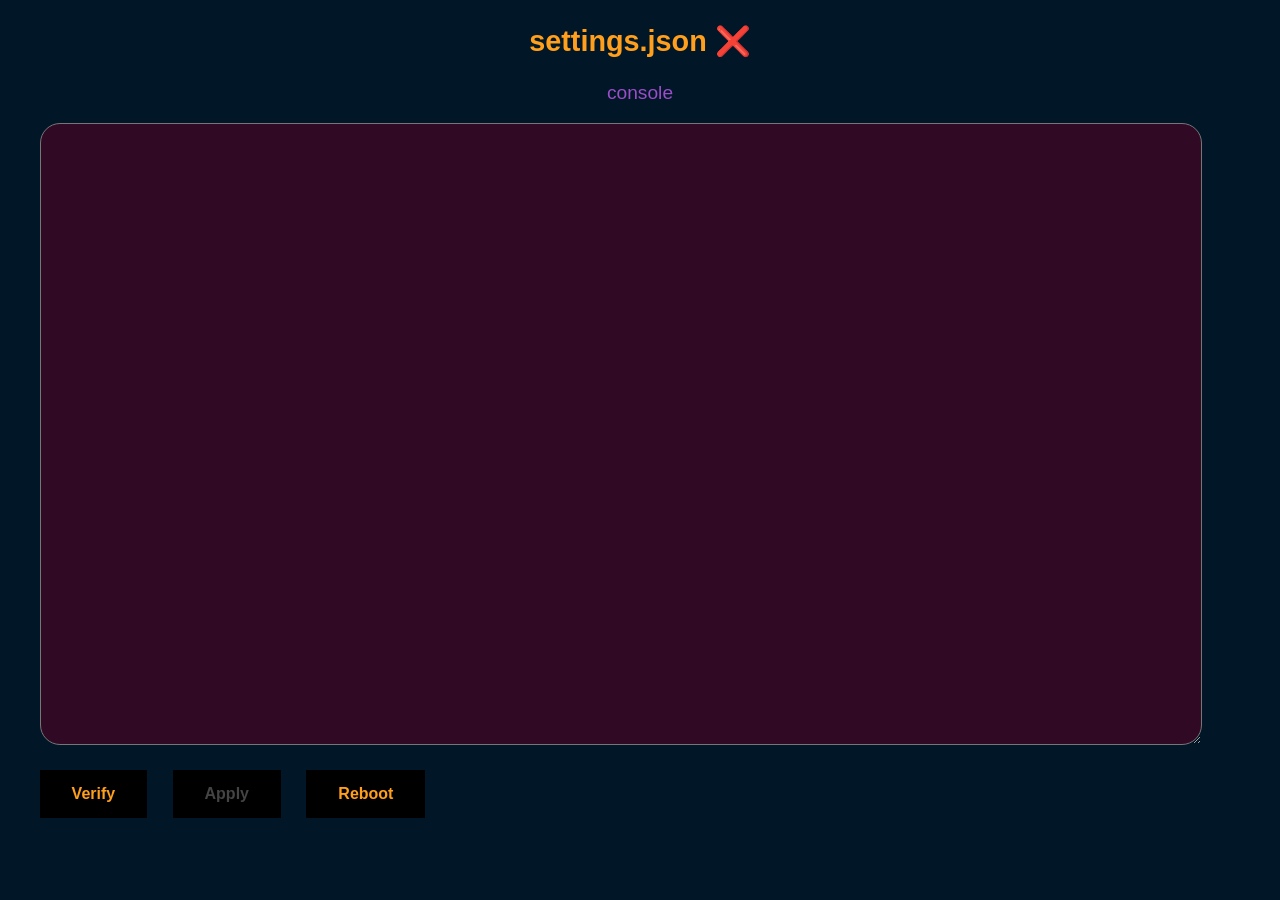
==== data/settings.htm @ e59e285e "add missing ./data files for web-interface" ====
<!DOCTYPE html>
<html>
<meta charset="utf-8" />

<head>
  <title>.json Settings</title>
  <link rel="stylesheet" type="text/css" href="style.css">
</head>

<body>
<h2>
  <span id=host_name></span> settings.json
  <span id=connected_status>❌</span>
</h2>
<p style='text-align: center;'><a href='index.htm'>console</a></p>
<div class="shell-wrap">
  <textarea id="myTextArea" class="shell-body" onkeyup="bnA.disabled=true; tStat.innerText='';"></textarea>
  <br>
  <button id="bnV" class="inline" onclick="prettyPrint();">Verify</button>
  <button id="bnA" class="inline" onclick="writeFile();">Apply</button>
  <button id="bnR" class="inline" onclick="websocket.send('r'); textArea.value = ''; window.location.reload(false);">Reboot</button>
  <span id="tStat"></span>
</div>
</body>

<script language="javascript" type="text/javascript">
  var wsUri = "ws://" + window.location.host + "/ws";
  // var wsUri = "ws://192.168.42.224/ws";
  var websocket;
  var textArea, bnA, tStat;
  var isWriting = false;

  function writeFile() {
    bnA.disabled = true;
    websocket.send("b" + textArea.value);
    isWriting = true;
    textArea.value = "";
    tStat.innerHTML = "<font color=#444444>applying ...</font>";
  }

  function init() {
    textArea = document.getElementById("myTextArea");
    bnA = document.getElementById("bnA");
    tStat = document.getElementById("tStat");
    bnA.disabled = true;

    // enable TAB input in textArea
    textArea.onkeydown = function(e) {
      if (e.keyCode == 9 || e.which == 9) {
          e.preventDefault();
          var s = this.selectionStart;
          this.value = this.value.substring(0, this.selectionStart) + "    " + this.value.substring(this.selectionEnd);
          this.selectionEnd = s + 4;
      }
    }

    websocket = new WebSocket(wsUri);
    websocket.onopen = function(evt) {
      console.log("WS CONNECTED");
      websocket.send('b');  // dump current settings file
    };

    websocket.onclose = function(evt) {
      connected_status.innerHTML = "❌";
      console.log("WS DISCONNECTED");
    };

    websocket.onmessage = function(evt) {
      console.log("dat: " + evt.data);
      if (evt.data.startsWith('{"hello": ')) {
        temp = JSON.parse(evt.data);
        connected_status.innerHTML = "✅"
        host_name.innerHTML = temp["hello"];
      } else if (evt.data[0] == 'b') {
        textArea.value = evt.data.slice(1);
        if (isWriting) {
          tStat.innerHTML = "<font color=#44FF44>👍 applied 👍</font>";
        }
      }
    };

    websocket.onerror = function(evt) {
      connected_status.innerHTML = "🔥 " + evt.data;
      console.log('ERROR: ' + evt.data);
    };
  }

  function prettyPrint() {
      s = textArea.value;
      try {
        var obj = JSON.parse(s);
        textArea.value = JSON.stringify(obj, undefined, 4);
        bnA.disabled = false;
        tStat.innerHTML = "<font color=#44FF44>verified</font>";
      } catch(e) {
        bnA.disabled = true;
        var arr = e.message.match(/\d+/g);
        var row = parseInt(arr[0]);
        var col = parseInt(arr[1]);
        console.log('.json error at row / col: ', row, col);

        arr = textArea.value.split('\n');
        var startChar = 0;
        for (var i=0; i < row - 1; i++)
          startChar += arr[i].length + 1;
        startChar += col;

        textArea.focus();
        textArea.selectionStart = startChar;
        textArea.selectionEnd = startChar;
        tStat.innerHTML = "<font color=#FF4444>" + e.message + "</font>";
      }
  }

  window.onload = function() {
    window.setTimeout(init, 500);
  }
</script>
---- data/style.css ----
/*
dark blue:  #FDFFFC
white:      #FDFFFC
turq:       #2EC4B6
hl orange:  #FF9F1C
hl pink:    #E71D36
*/

html {
  font-size: 120%;
}

body {
  background-color: #011627;
  color: #FDFFFC;
  font-family: 'Roboto', 'Helvetica Neue', 'Helvetica', 'Arial', sans-serif;
}

a {
  color: #9b4dca;
  text-decoration: none;
}

a:focus, a:hover {
  color: #606c76;
}

h1,
h2 {
  text-align: center;
  color: #FF9F1C;
}

button {
  background-color: black;
  color: #FF9F1C;
  padding: 15px 32px;
  margin-top: 20px;
  margin-right: 20px;
  text-align: center;
  font-weight: bold;
  font-size: 16px;
  border: none;
}

button:hover:enabled {
    background-color: #E71D36;
}

button:disabled {
    color: #444444;
}

textarea {
  width: 95%;
  height: calc(100vh - 300px);
}

/*Debug console*/
.shell-wrap {
  width: 95%;
  margin: auto;
}

.shell-body {
  padding: 10px;
  /*overflow: hidden;*/
  list-style: none;
  background: #300A24;
  color: #CCCCCC;
  font: 0.8em 'Andale Mono', Consolas, 'Courier New';
  line-height: 1.6em;
  -webkit-border-radius: 20px;
}

.shell-body li {
  word-wrap: break-word;
  position: relative;
  padding: 0 0 0 10px;
  line-height: 1.4;
}
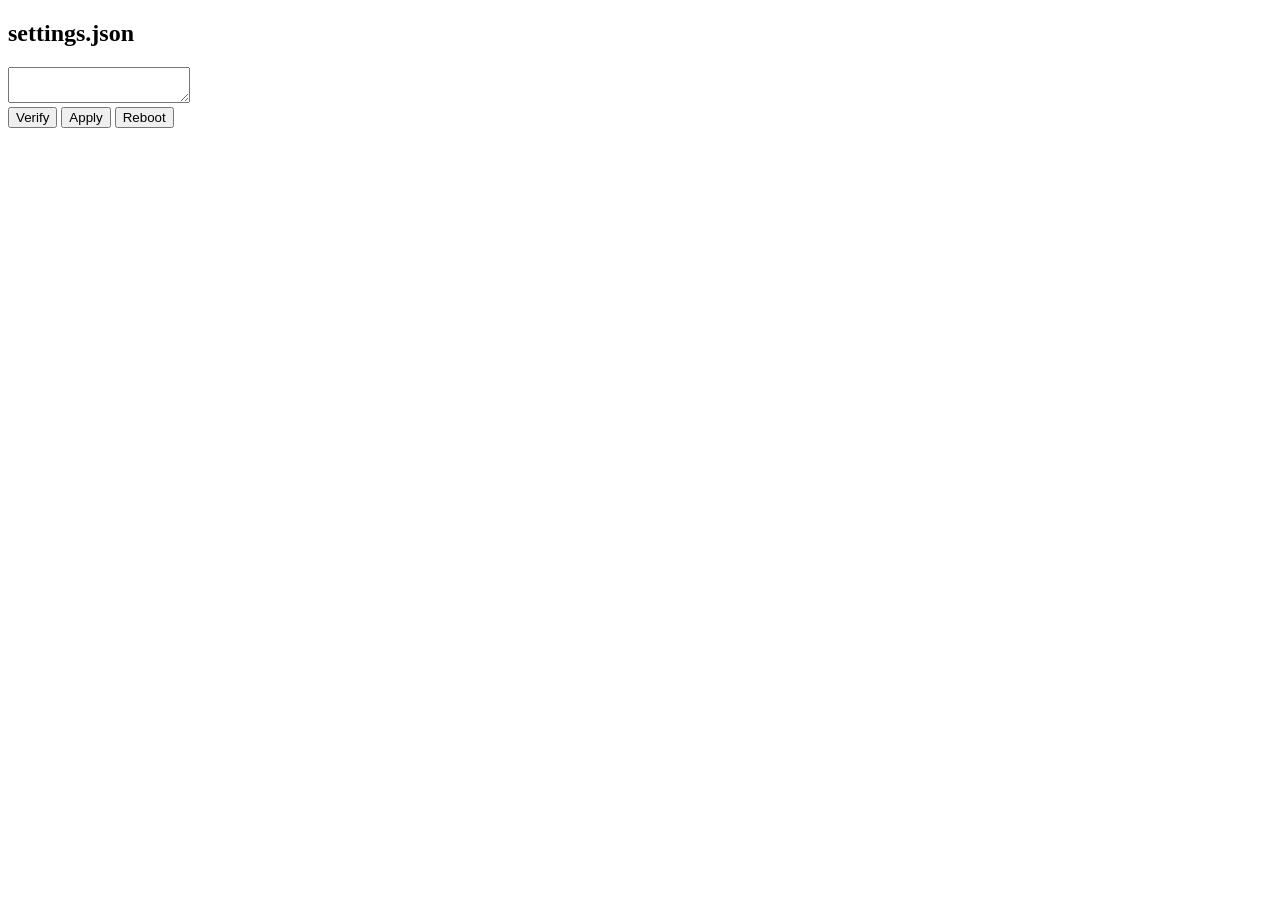
==== commit fe1e83cf: "try to fix settings ,json on sd card" ====
--- a/data/settings.htm
+++ b/data/settings.htm
@@ -4,38 +4,54 @@
 
 <head>
   <title>.json Settings</title>
-  <link rel="stylesheet" type="text/css" href="style.css">
+  <link rel="stylesheet" type="text/css" href="spiffs/style.css">
 </head>
 
 <body>
 <h2>
   <span id=host_name></span> settings.json
-  <span id=connected_status>❌</span>
 </h2>
-<p style='text-align: center;'><a href='index.htm'>console</a></p>
 <div class="shell-wrap">
   <textarea id="myTextArea" class="shell-body" onkeyup="bnA.disabled=true; tStat.innerText='';"></textarea>
   <br>
   <button id="bnV" class="inline" onclick="prettyPrint();">Verify</button>
   <button id="bnA" class="inline" onclick="writeFile();">Apply</button>
-  <button id="bnR" class="inline" onclick="websocket.send('r'); textArea.value = ''; window.location.reload(false);">Reboot</button>
+  <button id="bnR" class="inline" onclick="readFile('/reboot'); textArea.value = ''">Reboot</button>
   <span id="tStat"></span>
 </div>
 </body>
 
+<script src="spiffs/140medley.min.js" type="text/javascript"></script>
 <script language="javascript" type="text/javascript">
-  var wsUri = "ws://" + window.location.host + "/ws";
-  // var wsUri = "ws://192.168.42.224/ws";
-  var websocket;
+  var xhr = j();
+  var settingsFileName = "sd/settings.json";
   var textArea, bnA, tStat;
-  var isWriting = false;
+
+  function readFile(fName, v=false) {
+    console.log("GETing: " + fName);
+    xhr.open("GET", fName);
+    xhr.onreadystatechange = function() {
+      if (xhr.readyState == 4 && xhr.status >= 200 && xhr.status < 300) {
+        textArea.value = xhr.responseText;
+        if (v)
+          prettyPrint();
+      }
+    }
+    xhr.send();
+  }
 
   function writeFile() {
     bnA.disabled = true;
-    websocket.send("b" + textArea.value);
-    isWriting = true;
-    textArea.value = "";
+    fName = settingsFileName;
+    console.log("POSTing: " + fName);
+    xhr.open("POST", fName);
     tStat.innerHTML = "<font color=#444444>applying ...</font>";
+    xhr.onreadystatechange=function() {
+      if (xhr.readyState == 4 && xhr.status >= 200 && xhr.status < 300) {
+        tStat.innerHTML = "<font color=#88FF88> done (" + xhr.statusText + ") </font>";
+      }
+    }
+    xhr.send(textArea.value);
   }
 
   function init() {
@@ -54,35 +70,7 @@
       }
     }
 
-    websocket = new WebSocket(wsUri);
-    websocket.onopen = function(evt) {
-      console.log("WS CONNECTED");
-      websocket.send('b');  // dump current settings file
-    };
-
-    websocket.onclose = function(evt) {
-      connected_status.innerHTML = "❌";
-      console.log("WS DISCONNECTED");
-    };
-
-    websocket.onmessage = function(evt) {
-      console.log("dat: " + evt.data);
-      if (evt.data.startsWith('{"hello": ')) {
-        temp = JSON.parse(evt.data);
-        connected_status.innerHTML = "✅"
-        host_name.innerHTML = temp["hello"];
-      } else if (evt.data[0] == 'b') {
-        textArea.value = evt.data.slice(1);
-        if (isWriting) {
-          tStat.innerHTML = "<font color=#44FF44>👍 applied 👍</font>";
-        }
-      }
-    };
-
-    websocket.onerror = function(evt) {
-      connected_status.innerHTML = "🔥 " + evt.data;
-      console.log('ERROR: ' + evt.data);
-    };
+    readFile(settingsFileName, true);
   }
 
   function prettyPrint() {
@@ -113,6 +101,6 @@
   }
 
   window.onload = function() {
-    window.setTimeout(init, 500);
+    window.setTimeout(init, 50);
   }
 </script>
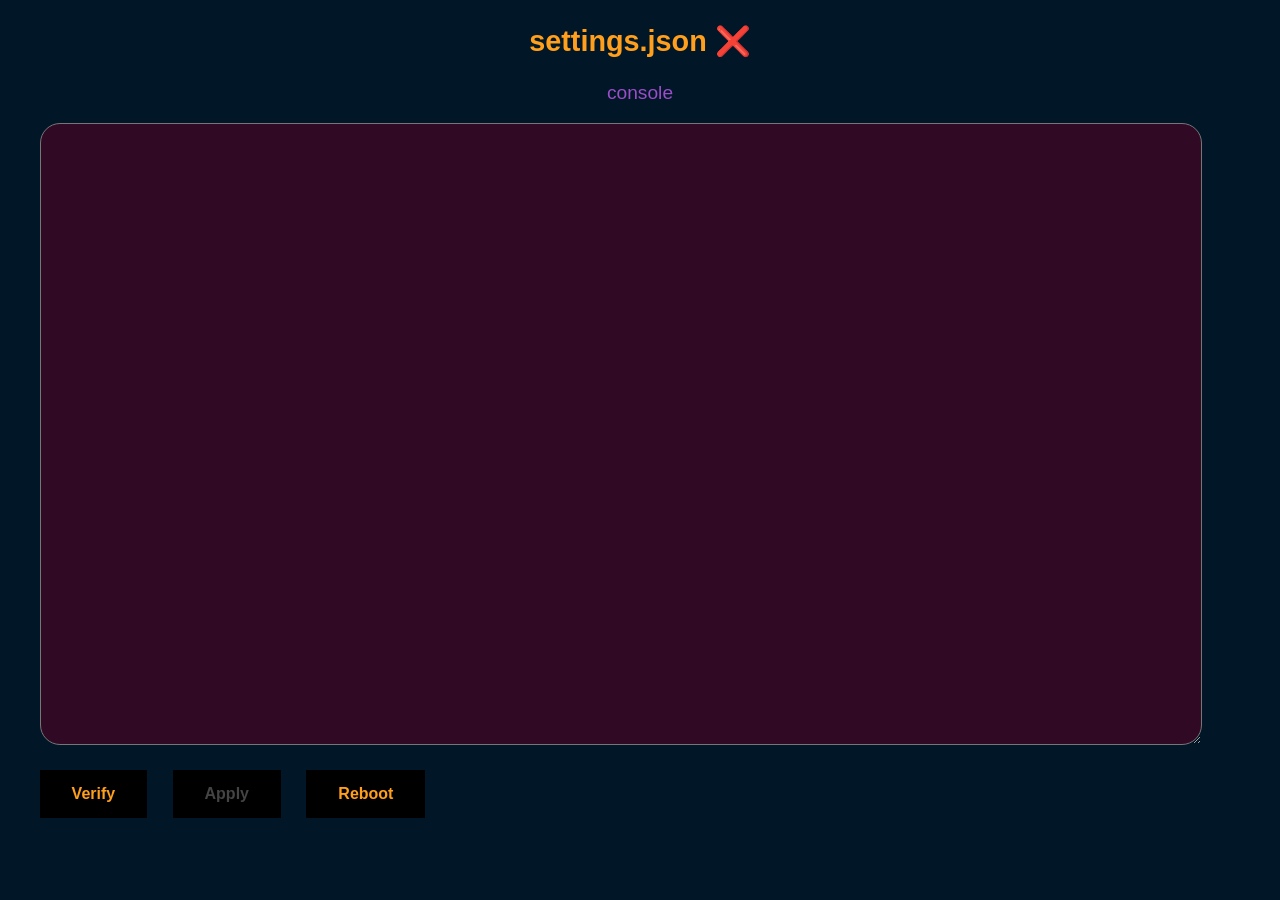
==== commit 1721b9f9: "jsonSettings: move back to Websocket based communication" ====
--- a/data/settings.htm
+++ b/data/settings.htm
@@ -4,54 +4,38 @@
 
 <head>
   <title>.json Settings</title>
-  <link rel="stylesheet" type="text/css" href="spiffs/style.css">
+  <link rel="stylesheet" type="text/css" href="style.css">
 </head>
 
 <body>
 <h2>
   <span id=host_name></span> settings.json
+  <span id=connected_status>❌</span>
 </h2>
+<p style='text-align: center;'><a href='index.htm'>console</a></p>
 <div class="shell-wrap">
   <textarea id="myTextArea" class="shell-body" onkeyup="bnA.disabled=true; tStat.innerText='';"></textarea>
   <br>
   <button id="bnV" class="inline" onclick="prettyPrint();">Verify</button>
   <button id="bnA" class="inline" onclick="writeFile();">Apply</button>
-  <button id="bnR" class="inline" onclick="readFile('/reboot'); textArea.value = ''">Reboot</button>
+  <button id="bnR" class="inline" onclick="websocket.send('r'); textArea.value = ''; window.location.reload(false);">Reboot</button>
   <span id="tStat"></span>
 </div>
 </body>
 
-<script src="spiffs/140medley.min.js" type="text/javascript"></script>
 <script language="javascript" type="text/javascript">
-  var xhr = j();
-  var settingsFileName = "sd/settings.json";
+  var wsUri = "ws://" + window.location.host + "/ws";
+  // var wsUri = "ws://192.168.42.224/ws";
+  var websocket;
   var textArea, bnA, tStat;
-
-  function readFile(fName, v=false) {
-    console.log("GETing: " + fName);
-    xhr.open("GET", fName);
-    xhr.onreadystatechange = function() {
-      if (xhr.readyState == 4 && xhr.status >= 200 && xhr.status < 300) {
-        textArea.value = xhr.responseText;
-        if (v)
-          prettyPrint();
-      }
-    }
-    xhr.send();
-  }
+  var isWriting = false;
 
   function writeFile() {
     bnA.disabled = true;
-    fName = settingsFileName;
-    console.log("POSTing: " + fName);
-    xhr.open("POST", fName);
+    websocket.send("b" + textArea.value);
+    isWriting = true;
+    textArea.value = "";
     tStat.innerHTML = "<font color=#444444>applying ...</font>";
-    xhr.onreadystatechange=function() {
-      if (xhr.readyState == 4 && xhr.status >= 200 && xhr.status < 300) {
-        tStat.innerHTML = "<font color=#88FF88> done (" + xhr.statusText + ") </font>";
-      }
-    }
-    xhr.send(textArea.value);
   }
 
   function init() {
@@ -70,7 +54,35 @@
       }
     }
 
-    readFile(settingsFileName, true);
+    websocket = new WebSocket(wsUri);
+    websocket.onopen = function(evt) {
+      console.log("WS CONNECTED");
+      websocket.send('b');  // dump current settings file
+    };
+
+    websocket.onclose = function(evt) {
+      connected_status.innerHTML = "❌";
+      console.log("WS DISCONNECTED");
+    };
+
+    websocket.onmessage = function(evt) {
+      console.log("dat: " + evt.data);
+      if (evt.data.startsWith('{"hello": ')) {
+        temp = JSON.parse(evt.data);
+        connected_status.innerHTML = "✅"
+        host_name.innerHTML = temp["hello"];
+      } else if (evt.data[0] == 'b') {
+        textArea.value = evt.data.slice(1);
+        if (isWriting) {
+          tStat.innerHTML = "<font color=#44FF44>👍 applied 👍</font>";
+        }
+      }
+    };
+
+    websocket.onerror = function(evt) {
+      connected_status.innerHTML = "🔥 " + evt.data;
+      console.log('ERROR: ' + evt.data);
+    };
   }
 
   function prettyPrint() {
@@ -101,6 +113,6 @@
   }
 
   window.onload = function() {
-    window.setTimeout(init, 50);
+    window.setTimeout(init, 500);
   }
 </script>
--- a/data/style.css
+++ b/data/style.css
@@ -0,0 +1,81 @@
+/*
+dark blue:  #FDFFFC
+white:      #FDFFFC
+turq:       #2EC4B6
+hl orange:  #FF9F1C
+hl pink:    #E71D36
+*/
+
+html {
+  font-size: 120%;
+}
+
+body {
+  background-color: #011627;
+  color: #FDFFFC;
+  font-family: 'Roboto', 'Helvetica Neue', 'Helvetica', 'Arial', sans-serif;
+}
+
+a {
+  color: #9b4dca;
+  text-decoration: none;
+}
+
+a:focus, a:hover {
+  color: #606c76;
+}
+
+h1,
+h2 {
+  text-align: center;
+  color: #FF9F1C;
+}
+
+button {
+  background-color: black;
+  color: #FF9F1C;
+  padding: 15px 32px;
+  margin-top: 20px;
+  margin-right: 20px;
+  text-align: center;
+  font-weight: bold;
+  font-size: 16px;
+  border: none;
+}
+
+button:hover:enabled {
+    background-color: #E71D36;
+}
+
+button:disabled {
+    color: #444444;
+}
+
+textarea {
+  width: 95%;
+  height: calc(100vh - 300px);
+}
+
+/*Debug console*/
+.shell-wrap {
+  width: 95%;
+  margin: auto;
+}
+
+.shell-body {
+  padding: 10px;
+  /*overflow: hidden;*/
+  list-style: none;
+  background: #300A24;
+  color: #CCCCCC;
+  font: 0.8em 'Andale Mono', Consolas, 'Courier New';
+  line-height: 1.6em;
+  -webkit-border-radius: 20px;
+}
+
+.shell-body li {
+  word-wrap: break-word;
+  position: relative;
+  padding: 0 0 0 10px;
+  line-height: 1.4;
+}
